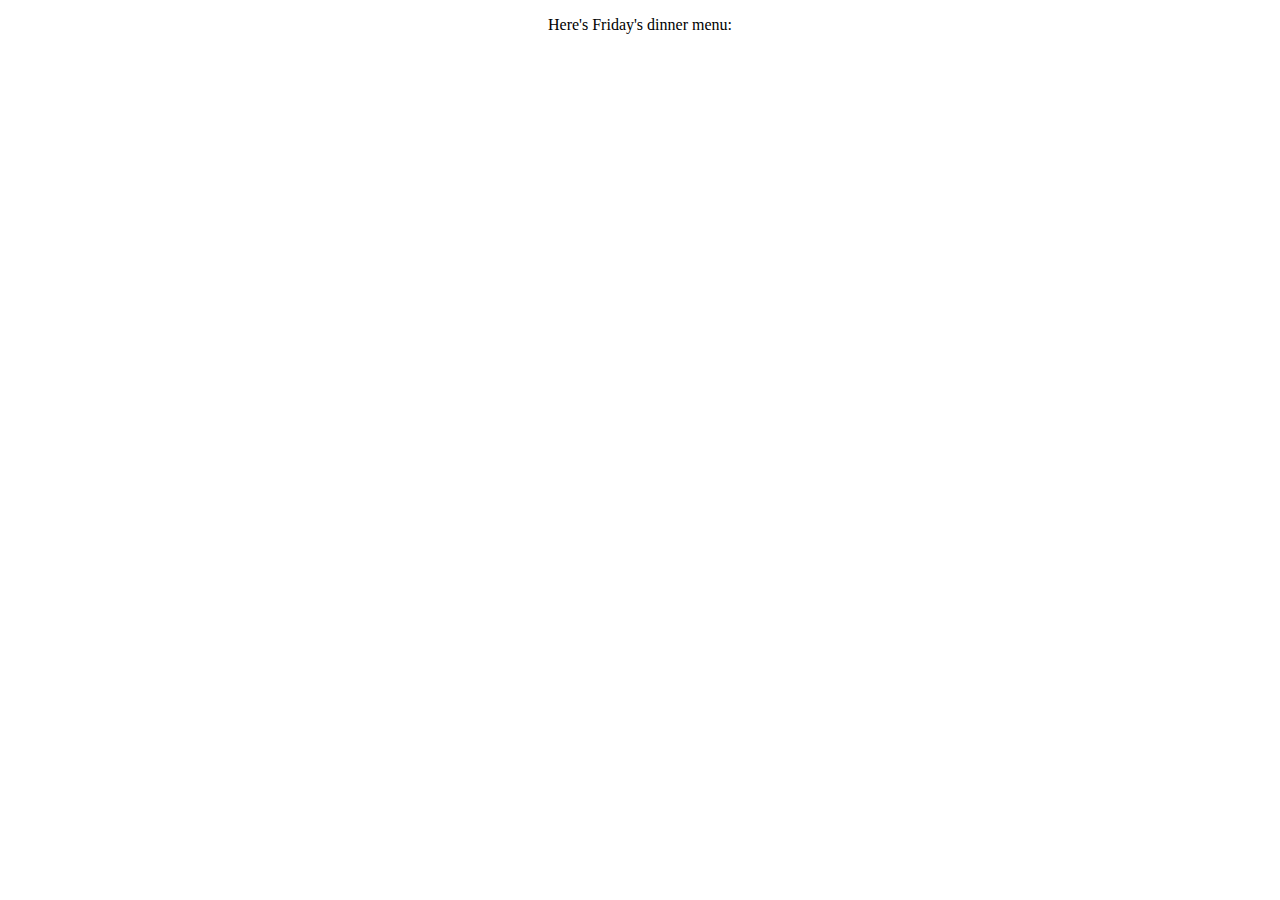
==== index.html @ fc28dff7 "Switch to new image style, consolidate labels." ====
<html>
<head>
	<title>What's for dinner?</title>
    <meta name="description"   content="Find out in one click what's for dinner at Caltech today.">
    <meta property="og:url"    content="http://dinner.caltech.edu" />
    <meta property="og:title"  content="What's for dinner?" />
    <meta property="og:description" content="Find out in one click what's for dinner at Caltech today." />
    <!-- <link rel="icon" type="image/png" href="favicon.png" /> -->

    <meta name="viewport" content="width=device-width, initial-scale=1.0, maximum-scale=1.0">

    <link href="style.css" type="text/css" rel="stylesheet" />
</head>
<body>
<div class="flex-container">
	<p id="label"></p>
	<div id="menu"></div> <!-- This div's background image is the menu. -->
</div>
</body>
<script type="text/javascript" src="logic.js"></script>
</html>
---- style.css ----
html, body, .viewport {
	margin: 0;
	width: 100%;
	height:100%;
	overflow: hidden;
}

.flex-container {
	display: flex;
	flex-direction: column;
	width: 100%;
	height: 100%;
	overflow: hidden;
}

#label {
	text-align: center;
}

#menu {
	background-image: url("Monday.png"); /* This is overriden by JS */
	background-size: contain;
	background-repeat: no-repeat;
	background-position: center;
	flex-grow: 2;
}
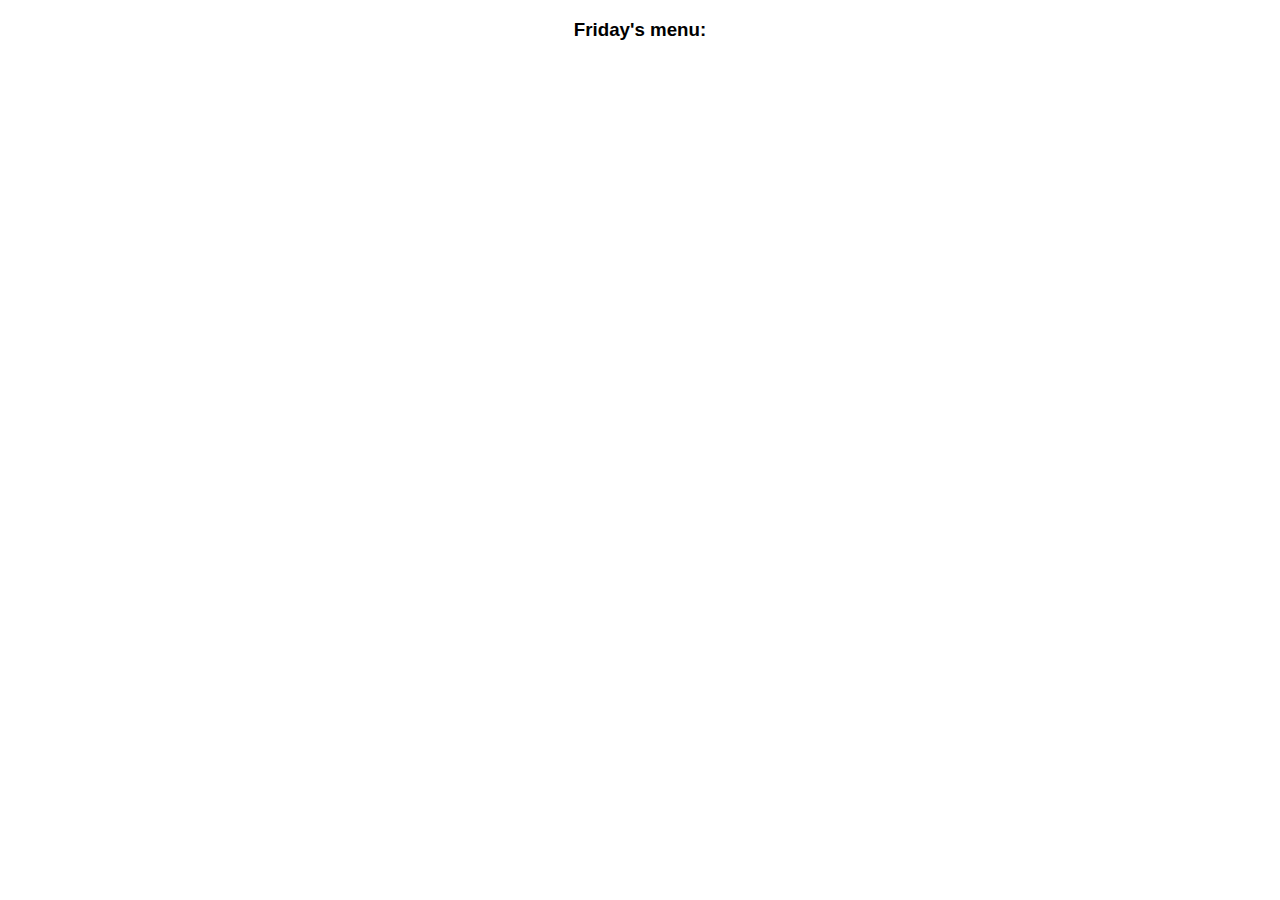
==== commit 796aeb6f: "Tweak header format" ====
--- a/index.html
+++ b/index.html
@@ -13,7 +13,7 @@
 </head>
 <body>
 <div class="flex-container">
-	<p id="label"></p>
+	<h3 id="label"></h3>
 	<div id="menu"></div> <!-- This div's background image is the menu. -->
 </div>
 </body>
--- a/style.css
+++ b/style.css
@@ -15,6 +15,7 @@
 
 #label {
 	text-align: center;
+	font-family: sans-serif;
 }
 
 #menu {
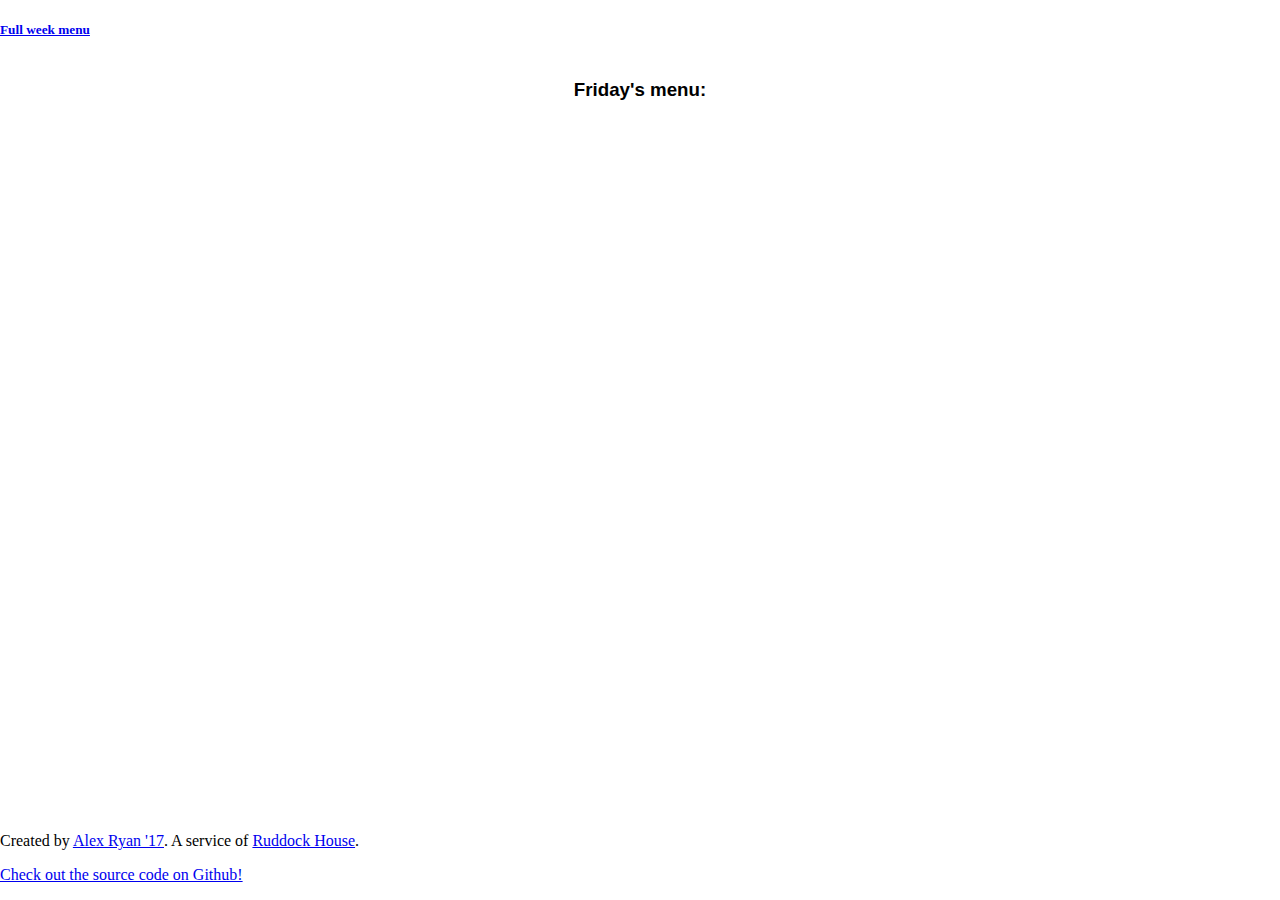
==== commit d8e9dc84: "Add Mixpanel analytics" ====
--- a/index.html
+++ b/index.html
@@ -10,12 +10,26 @@
     <meta name="viewport" content="width=device-width, initial-scale=1.0, maximum-scale=1.0">
 
     <link href="style.css" type="text/css" rel="stylesheet" />
+
+    <!-- start Mixpanel --><script type="text/javascript">(function(e,b){if(!b.__SV){var a,f,i,g;window.mixpanel=b;b._i=[];b.init=function(a,e,d){function f(b,h){var a=h.split(".");2==a.length&&(b=b[a[0]],h=a[1]);b[h]=function(){b.push([h].concat(Array.prototype.slice.call(arguments,0)))}}var c=b;"undefined"!==typeof d?c=b[d]=[]:d="mixpanel";c.people=c.people||[];c.toString=function(b){var a="mixpanel";"mixpanel"!==d&&(a+="."+d);b||(a+=" (stub)");return a};c.people.toString=function(){return c.toString(1)+".people (stub)"};i="disable time_event track track_pageview track_links track_forms register register_once alias unregister identify name_tag set_config people.set people.set_once people.increment people.append people.union people.track_charge people.clear_charges people.delete_user".split(" ");
+		for(g=0;g<i.length;g++)f(c,i[g]);b._i.push([a,e,d])};b.__SV=1.2;a=e.createElement("script");a.type="text/javascript";a.async=!0;a.src="undefined"!==typeof MIXPANEL_CUSTOM_LIB_URL?MIXPANEL_CUSTOM_LIB_URL:"file:"===e.location.protocol&&"//cdn.mxpnl.com/libs/mixpanel-2-latest.min.js".match(/^\/\//)?"https://cdn.mxpnl.com/libs/mixpanel-2-latest.min.js":"//cdn.mxpnl.com/libs/mixpanel-2-latest.min.js";f=e.getElementsByTagName("script")[0];f.parentNode.insertBefore(a,f)}})(document,window.mixpanel||[]);
+		mixpanel.init("277e2e7d6582cdadb1cb3cd34373e97a");</script><!-- end Mixpanel -->
+	<script type="text/javascript">mixpanel.track("Page loaded");</script>
 </head>
 <body>
 <div class="flex-container">
+	<h5 id="fullweek"><a id="fullweeklink" href="menu.png">Full week menu</a></h5>
 	<h3 id="label"></h3>
 	<div id="menu"></div> <!-- This div's background image is the menu. -->
+	<div id="footer">
+        <p>Created by <a id="melink" href="http://www.alexryan.org/" target="_blank">Alex Ryan '17</a>. A service of <a id="ruddocklink" href="http://ruddock.caltech.edu" target="_blank">Ruddock House</a>.</p>
+        <p><a id="githublink" href="https://github.com/ialexryan/dinner.caltech.edu" target="_blank">Check out the source code on Github!</a></p>
+    </div>
 </div>
 </body>
 <script type="text/javascript" src="logic.js"></script>
-</html>+<script type="text/javascript">mixpanel.track_links("#fullweeklink", "clicked on link to full week's menu", {"referrer": document.referrer});
+                               mixpanel.track_links("#melink", "clicked on link to my site", {"referrer": document.referrer});
+                               mixpanel.track_links("#ruddocklink", "clicked on link to Ruddock site", {"referrer": document.referrer});
+                               mixpanel.track_links("#githublink", "clicked on link to Github", {"referrer": document.referrer});</script>
+</html>
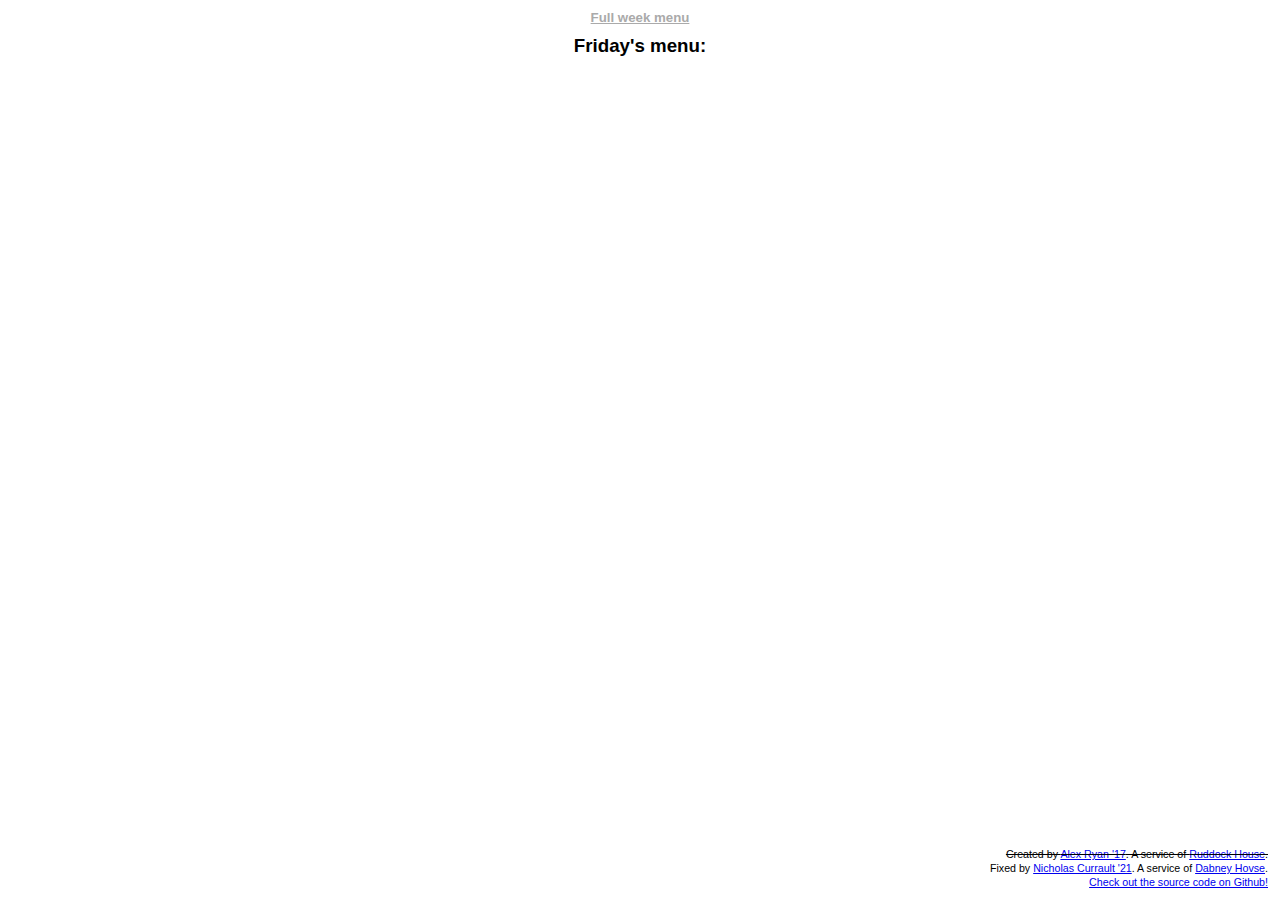
==== commit 56675dab: "re-attribute" ====
--- a/index.html
+++ b/index.html
@@ -22,9 +22,12 @@
 	<h3 id="label"></h3>
 	<div id="menu"></div> <!-- This div's background image is the menu. -->
 	<div id="footer">
-        <p>Created by <a id="melink" href="http://www.alexryan.org/" target="_blank">Alex Ryan '17</a>. A service of <a id="ruddocklink" href="http://ruddock.caltech.edu" target="_blank">Ruddock House</a>.</p>
-        <p><a id="githublink" href="https://github.com/ialexryan/dinner.caltech.edu" target="_blank">Check out the source code on Github!</a></p>
-    </div>
+		<del>
+		<p>Created by <a id="melink" href="http://www.alexryan.org/" target="_blank">Alex Ryan '17</a>. A service of <a id="ruddocklink" href="http://ruddock.caltech.edu" target="_blank">Ruddock House</a>.</p>
+        </del>
+		<p>Fixed by <a id="melink" href="http://nicholascurrault.com/" target="_blank">Nicholas Currault '21</a>. A service of <a id="ruddocklink" href="http://dabney.caltech.edu" target="_blank">Dabney Hovse</a>.</p>
+        <p><a id="githublink" href="https://github.com/nicktendo64/dinner.caltech.edu" target="_blank">Check out the source code on Github!</a></p>
+	</div>
 </div>
 </body>
 <script type="text/javascript" src="logic.js"></script>
--- a/style.css
+++ b/style.css
@@ -13,15 +13,37 @@
 	overflow: hidden;
 }
 
+#fullweek {
+	margin-top: 10px;
+	margin-bottom: 0px;
+	text-align: center;
+	font-family: sans-serif;
+}
+#fullweek a {
+	color: #AAA;
+}
+
 #label {
+	margin-top: 10px;
+	margin-bottom: 10px;
 	text-align: center;
 	font-family: sans-serif;
 }
 
 #menu {
-	background-image: url("Monday.png"); /* This is overriden by JS */
+	background-image: url("Monday.png"); /* This is set by logic.js */
 	background-size: contain;
 	background-repeat: no-repeat;
 	background-position: center;
 	flex-grow: 2;
-}+}
+
+#footer {
+	margin: 10px;
+}
+#footer p {
+	font-size: 8pt;
+	margin: 2px;
+	font-family: sans-serif;
+	text-align: right;
+}
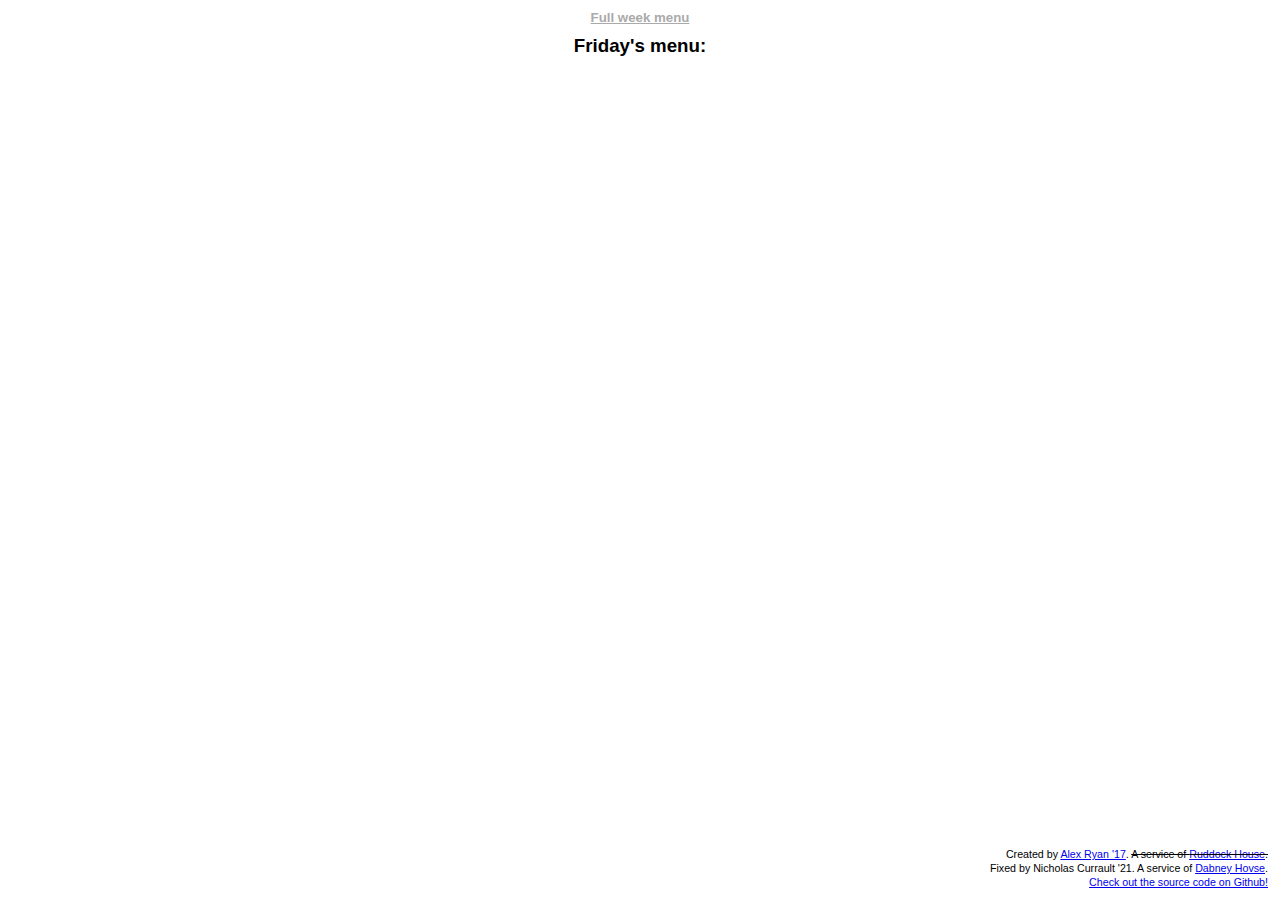
==== commit 53db614f: "remove link to my website" ====
--- a/index.html
+++ b/index.html
@@ -10,11 +10,6 @@
     <meta name="viewport" content="width=device-width, initial-scale=1.0, maximum-scale=1.0">
 
     <link href="style.css" type="text/css" rel="stylesheet" />
-
-    <!-- start Mixpanel --><script type="text/javascript">(function(e,b){if(!b.__SV){var a,f,i,g;window.mixpanel=b;b._i=[];b.init=function(a,e,d){function f(b,h){var a=h.split(".");2==a.length&&(b=b[a[0]],h=a[1]);b[h]=function(){b.push([h].concat(Array.prototype.slice.call(arguments,0)))}}var c=b;"undefined"!==typeof d?c=b[d]=[]:d="mixpanel";c.people=c.people||[];c.toString=function(b){var a="mixpanel";"mixpanel"!==d&&(a+="."+d);b||(a+=" (stub)");return a};c.people.toString=function(){return c.toString(1)+".people (stub)"};i="disable time_event track track_pageview track_links track_forms register register_once alias unregister identify name_tag set_config people.set people.set_once people.increment people.append people.union people.track_charge people.clear_charges people.delete_user".split(" ");
-		for(g=0;g<i.length;g++)f(c,i[g]);b._i.push([a,e,d])};b.__SV=1.2;a=e.createElement("script");a.type="text/javascript";a.async=!0;a.src="undefined"!==typeof MIXPANEL_CUSTOM_LIB_URL?MIXPANEL_CUSTOM_LIB_URL:"file:"===e.location.protocol&&"//cdn.mxpnl.com/libs/mixpanel-2-latest.min.js".match(/^\/\//)?"https://cdn.mxpnl.com/libs/mixpanel-2-latest.min.js":"//cdn.mxpnl.com/libs/mixpanel-2-latest.min.js";f=e.getElementsByTagName("script")[0];f.parentNode.insertBefore(a,f)}})(document,window.mixpanel||[]);
-		mixpanel.init("277e2e7d6582cdadb1cb3cd34373e97a");</script><!-- end Mixpanel -->
-	<script type="text/javascript">mixpanel.track("Page loaded");</script>
 </head>
 <body>
 <div class="flex-container">
@@ -22,17 +17,12 @@
 	<h3 id="label"></h3>
 	<div id="menu"></div> <!-- This div's background image is the menu. -->
 	<div id="footer">
-		<del>
-		<p>Created by <a id="melink" href="http://www.alexryan.org/" target="_blank">Alex Ryan '17</a>. A service of <a id="ruddocklink" href="http://ruddock.caltech.edu" target="_blank">Ruddock House</a>.</p>
-        </del>
-		<p>Fixed by <a id="melink" href="http://nicholascurrault.com/" target="_blank">Nicholas Currault '21</a>. A service of <a id="ruddocklink" href="http://dabney.caltech.edu" target="_blank">Dabney Hovse</a>.</p>
+
+		<p>Created by <a id="melink" href="http://www.alexryan.org/" target="_blank">Alex Ryan '17</a>. <del>A service of <a id="ruddocklink" href="http://ruddock.caltech.edu" target="_blank">Ruddock House</a>.</del></p>
+		<p>Fixed by Nicholas Currault '21. A service of <a id="ruddocklink" href="http://dabney.caltech.edu" target="_blank">Dabney Hovse</a>.</p>
         <p><a id="githublink" href="https://github.com/nicktendo64/dinner.caltech.edu" target="_blank">Check out the source code on Github!</a></p>
 	</div>
 </div>
 </body>
 <script type="text/javascript" src="logic.js"></script>
-<script type="text/javascript">mixpanel.track_links("#fullweeklink", "clicked on link to full week's menu", {"referrer": document.referrer});
-                               mixpanel.track_links("#melink", "clicked on link to my site", {"referrer": document.referrer});
-                               mixpanel.track_links("#ruddocklink", "clicked on link to Ruddock site", {"referrer": document.referrer});
-                               mixpanel.track_links("#githublink", "clicked on link to Github", {"referrer": document.referrer});</script>
 </html>
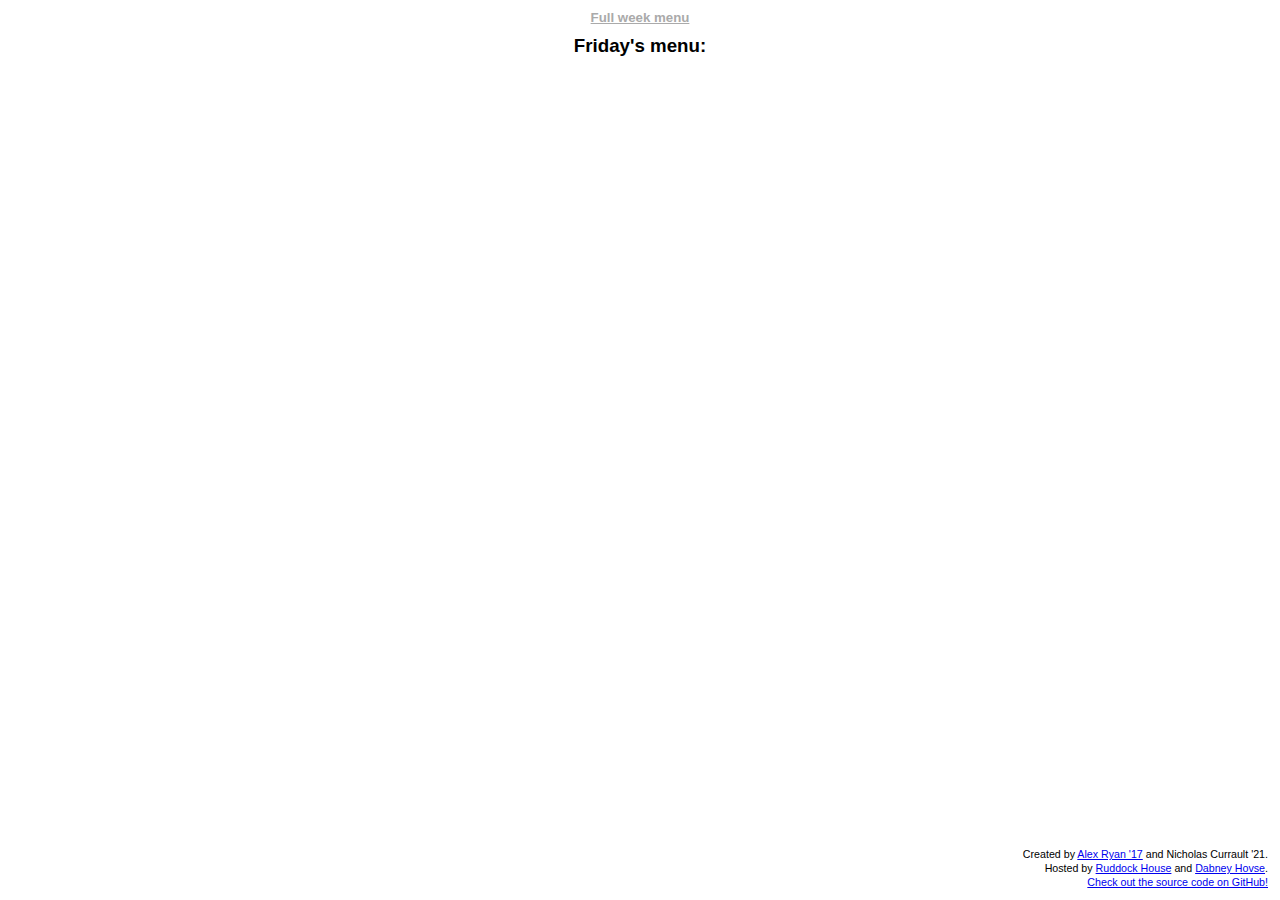
==== commit f20ed5b3: "Merge pull request #3 from ialexryan/ialexryan-byline-update" ====
--- a/index.html
+++ b/index.html
@@ -17,10 +17,9 @@
 	<h3 id="label"></h3>
 	<div id="menu"></div> <!-- This div's background image is the menu. -->
 	<div id="footer">
-
-		<p>Created by <a id="melink" href="http://www.alexryan.org/" target="_blank">Alex Ryan '17</a>. <del>A service of <a id="ruddocklink" href="http://ruddock.caltech.edu" target="_blank">Ruddock House</a>.</del></p>
-		<p>Fixed by Nicholas Currault '21. A service of <a id="ruddocklink" href="http://dabney.caltech.edu" target="_blank">Dabney Hovse</a>.</p>
-        <p><a id="githublink" href="https://github.com/nicktendo64/dinner.caltech.edu" target="_blank">Check out the source code on Github!</a></p>
+		<p>Created by <a href="http://www.alexryan.org/" target="_blank">Alex Ryan '17</a> and Nicholas Currault '21.</p>
+		<p>Hosted by <a href="http://dinner.caltech.edu/" target="_blank">Ruddock House</a> and <a href="https://dabney.caltech.edu/dinner/" target="_blank">Dabney Hovse</a>.</p>
+        <p><a href="https://github.com/ialexryan/dinner.caltech.edu" target="_blank">Check out the source code on GitHub!</a></p>
 	</div>
 </div>
 </body>
